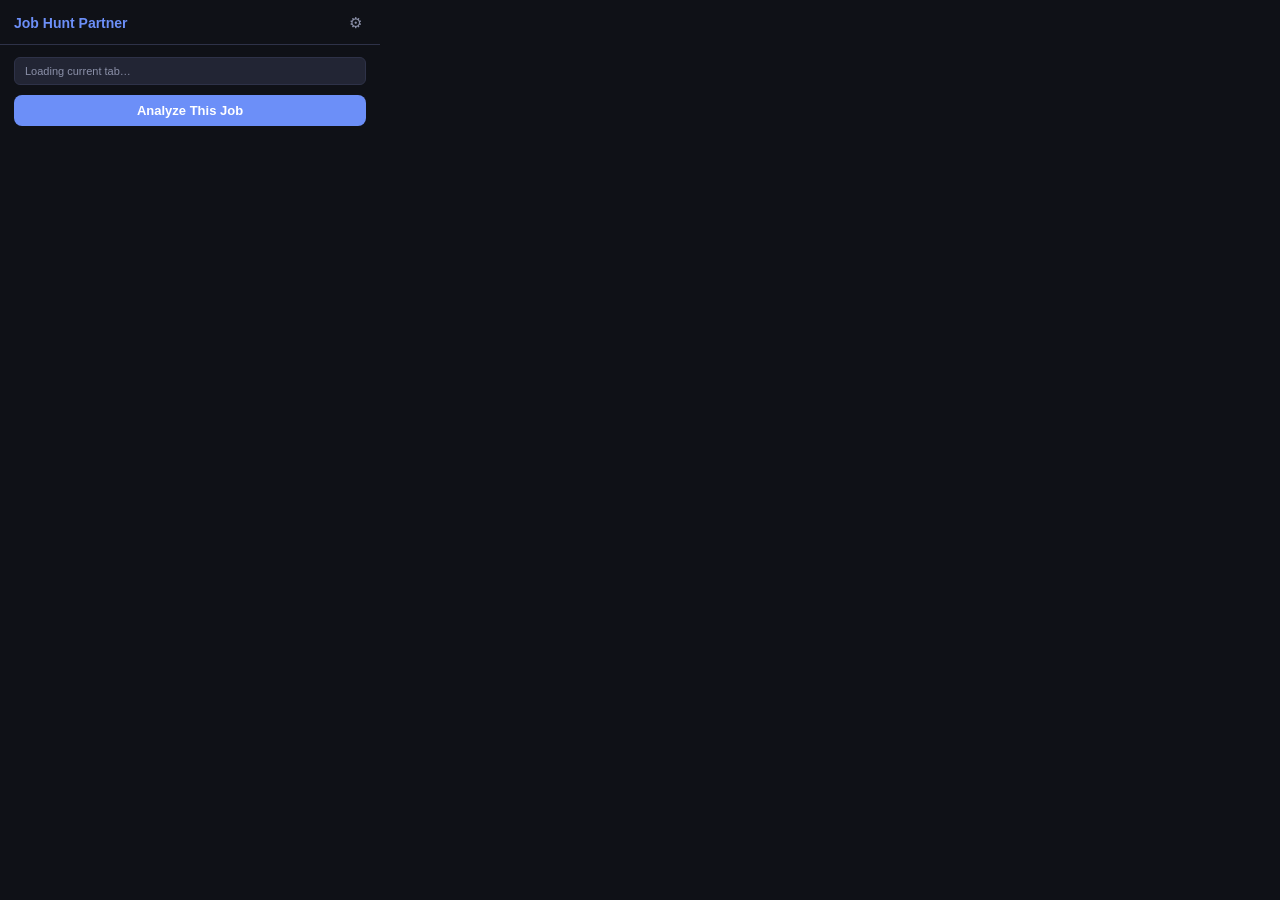
==== extension/popup.html @ c121ad41 "feat: browser extension + job analysis endpoint Extension (Chrome MV3): - Popup shows current tab UR" ====
<!DOCTYPE html>
<html lang="en">
<head>
  <meta charset="UTF-8" />
  <meta name="viewport" content="width=device-width, initial-scale=1.0" />
  <title>Job Hunt Partner</title>
  <link rel="stylesheet" href="popup.css" />
</head>
<body>
  <div id="app">

    <!-- Header -->
    <header>
      <span class="logo">Job Hunt Partner</span>
      <button id="btn-settings" class="icon-btn" title="Settings">⚙</button>
    </header>

    <!-- Settings panel (hidden by default) -->
    <div id="settings-panel" class="hidden">
      <label>Server URL</label>
      <input id="server-url" type="text" placeholder="http://143.198.134.85" />
      <button id="btn-save-settings" class="btn-primary btn-sm">Save</button>
    </div>

    <!-- Main -->
    <div id="main">
      <div id="url-bar">
        <span id="current-url" class="url-text">Loading current tab…</span>
      </div>

      <button id="btn-analyze" class="btn-primary btn-full">Analyze This Job</button>

      <!-- Loading -->
      <div id="loading" class="hidden">
        <div class="spinner"></div>
        <p id="loading-msg">Fetching job page…</p>
      </div>

      <!-- Error -->
      <div id="error-box" class="hidden">
        <p id="error-msg"></p>
      </div>

      <!-- Results -->
      <div id="results" class="hidden">

        <div class="result-header">
          <div>
            <div id="res-title" class="res-title"></div>
            <div id="res-company" class="res-company"></div>
          </div>
          <div id="fit-score" class="fit-badge">—</div>
        </div>

        <div id="res-summary" class="res-summary"></div>

        <div class="section">
          <div class="section-label green">✓ You bring</div>
          <ul id="res-strengths"></ul>
        </div>

        <div class="section" id="gaps-section">
          <div class="section-label red">△ Gaps / watch out</div>
          <ul id="res-gaps"></ul>
        </div>

        <div class="section">
          <div class="section-label blue">✍ Cover letter bullets</div>
          <ul id="res-bullets" class="bullets"></ul>
        </div>

        <div class="action-row">
          <button id="btn-save-board" class="btn-primary btn-sm">Save to Board</button>
          <button id="btn-apply-now" class="btn-secondary btn-sm">Open Job →</button>
          <span id="save-msg" class="save-msg"></span>
        </div>
      </div>
    </div>

  </div>
  <script src="popup.js"></script>
</body>
</html>
---- extension/popup.css ----
*, *::before, *::after { box-sizing: border-box; margin: 0; padding: 0; }

:root {
  --bg: #0f1117;
  --surface: #1a1d26;
  --surface2: #222534;
  --border: #2e3248;
  --accent: #6c8ff8;
  --text: #e2e4ef;
  --text-dim: #8b90a8;
  --green: #4caf82;
  --red: #e85a6a;
  --yellow: #e8b84b;
  --blue: #74c0fc;
  --radius: 8px;
  --font: -apple-system, BlinkMacSystemFont, "Segoe UI", sans-serif;
}

body {
  width: 380px;
  min-height: 120px;
  background: var(--bg);
  color: var(--text);
  font-family: var(--font);
  font-size: 13px;
}

header {
  display: flex;
  align-items: center;
  justify-content: space-between;
  padding: 12px 14px 10px;
  border-bottom: 1px solid var(--border);
}

.logo { font-weight: 600; color: var(--accent); font-size: 14px; }

.icon-btn {
  background: none;
  border: none;
  color: var(--text-dim);
  cursor: pointer;
  font-size: 15px;
  padding: 2px 4px;
  border-radius: 4px;
}
.icon-btn:hover { color: var(--text); background: var(--surface2); }

#settings-panel {
  padding: 12px 14px;
  border-bottom: 1px solid var(--border);
  background: var(--surface);
  display: flex;
  gap: 8px;
  align-items: center;
}
#settings-panel label { color: var(--text-dim); font-size: 12px; white-space: nowrap; }
#settings-panel input {
  flex: 1;
  background: var(--surface2);
  border: 1px solid var(--border);
  color: var(--text);
  padding: 5px 8px;
  border-radius: 6px;
  font-size: 12px;
  outline: none;
}
#settings-panel input:focus { border-color: var(--accent); }

#main { padding: 12px 14px; }

#url-bar {
  background: var(--surface2);
  border: 1px solid var(--border);
  border-radius: 6px;
  padding: 7px 10px;
  margin-bottom: 10px;
}
.url-text {
  color: var(--text-dim);
  font-size: 11px;
  display: block;
  white-space: nowrap;
  overflow: hidden;
  text-overflow: ellipsis;
}

.btn-primary {
  background: var(--accent);
  color: #fff;
  border: none;
  padding: 8px 16px;
  border-radius: var(--radius);
  cursor: pointer;
  font-size: 13px;
  font-weight: 600;
  transition: opacity 0.15s;
}
.btn-primary:hover { opacity: 0.85; }
.btn-primary:disabled { opacity: 0.4; cursor: default; }

.btn-secondary {
  background: var(--surface2);
  color: var(--text);
  border: 1px solid var(--border);
  padding: 6px 12px;
  border-radius: var(--radius);
  cursor: pointer;
  font-size: 12px;
  transition: border-color 0.15s;
}
.btn-secondary:hover { border-color: var(--accent); }

.btn-full { width: 100%; }
.btn-sm { padding: 5px 12px; font-size: 12px; }

/* Loading */
#loading {
  text-align: center;
  padding: 24px 0 16px;
}
.spinner {
  width: 28px; height: 28px;
  border: 3px solid var(--border);
  border-top-color: var(--accent);
  border-radius: 50%;
  animation: spin 0.7s linear infinite;
  margin: 0 auto 10px;
}
@keyframes spin { to { transform: rotate(360deg); } }
#loading-msg { color: var(--text-dim); font-size: 12px; }

/* Error */
#error-box {
  background: #2e1a1a;
  border: 1px solid #5a2a2a;
  border-radius: var(--radius);
  padding: 10px 12px;
  margin-top: 10px;
}
#error-msg { color: var(--red); font-size: 12px; }

/* Results */
#results { margin-top: 12px; }

.result-header {
  display: flex;
  justify-content: space-between;
  align-items: flex-start;
  margin-bottom: 10px;
}

.res-title { font-weight: 600; font-size: 14px; line-height: 1.3; }
.res-company { color: var(--text-dim); font-size: 12px; margin-top: 2px; }

.fit-badge {
  font-size: 18px;
  font-weight: 700;
  min-width: 48px;
  text-align: center;
  padding: 4px 8px;
  border-radius: 8px;
  background: var(--surface2);
  border: 2px solid var(--border);
  flex-shrink: 0;
}
.fit-high { border-color: var(--green); color: var(--green); }
.fit-mid  { border-color: var(--yellow); color: var(--yellow); }
.fit-low  { border-color: var(--red); color: var(--red); }

.res-summary {
  color: var(--text-dim);
  font-size: 12px;
  line-height: 1.5;
  margin-bottom: 12px;
  padding-bottom: 12px;
  border-bottom: 1px solid var(--border);
}

.section { margin-bottom: 12px; }
.section-label {
  font-size: 11px;
  font-weight: 600;
  text-transform: uppercase;
  letter-spacing: 0.05em;
  margin-bottom: 5px;
}
.section-label.green { color: var(--green); }
.section-label.red   { color: var(--red); }
.section-label.blue  { color: var(--blue); }

ul { list-style: none; padding: 0; }
ul li {
  font-size: 12px;
  line-height: 1.5;
  padding: 3px 0 3px 14px;
  position: relative;
  color: var(--text);
}
ul li::before {
  content: "•";
  position: absolute;
  left: 0;
  color: var(--text-dim);
}

.bullets li {
  background: var(--surface2);
  border-left: 2px solid var(--accent);
  padding: 5px 8px 5px 10px;
  margin-bottom: 4px;
  border-radius: 0 4px 4px 0;
  cursor: pointer;
}
.bullets li::before { display: none; }
.bullets li:hover { background: #2a2e44; }
.bullets li .copy-hint {
  display: block;
  font-size: 10px;
  color: var(--text-dim);
  margin-top: 2px;
}

.action-row {
  display: flex;
  gap: 8px;
  align-items: center;
  padding-top: 12px;
  border-top: 1px solid var(--border);
  margin-top: 4px;
}
.save-msg { font-size: 11px; color: var(--green); }

.hidden { display: none !important; }
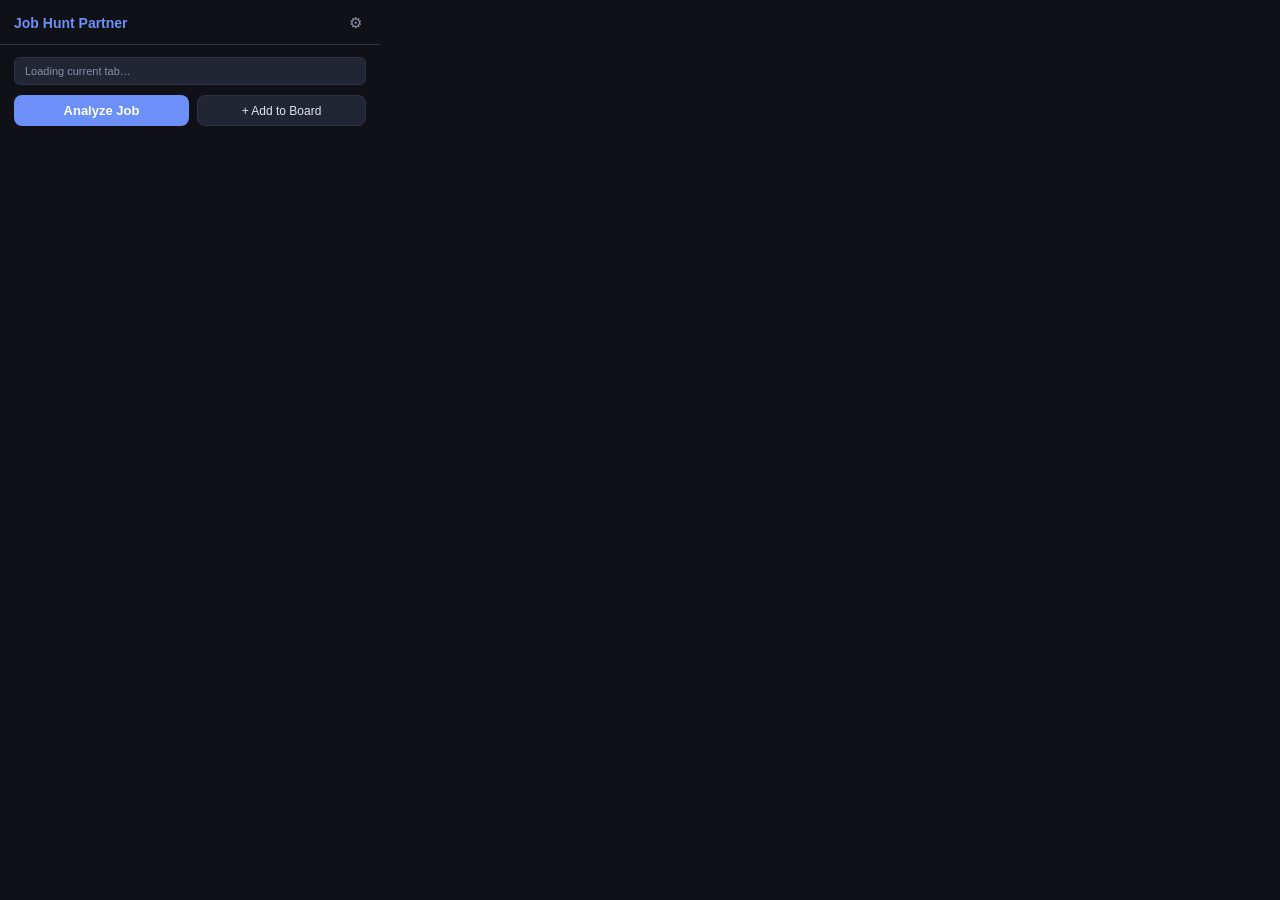
==== commit fd873e3c: "feat: extension quick-add button + fix fetch blocked pages - Add '+ Add to Board' button — no analys" ====
--- a/extension/popup.html
+++ b/extension/popup.html
@@ -9,31 +9,45 @@
 <body>
   <div id="app">
 
-    <!-- Header -->
     <header>
       <span class="logo">Job Hunt Partner</span>
       <button id="btn-settings" class="icon-btn" title="Settings">⚙</button>
     </header>
 
-    <!-- Settings panel (hidden by default) -->
     <div id="settings-panel" class="hidden">
       <label>Server URL</label>
       <input id="server-url" type="text" placeholder="http://143.198.134.85" />
       <button id="btn-save-settings" class="btn-primary btn-sm">Save</button>
     </div>
 
-    <!-- Main -->
     <div id="main">
       <div id="url-bar">
         <span id="current-url" class="url-text">Loading current tab…</span>
       </div>
 
-      <button id="btn-analyze" class="btn-primary btn-full">Analyze This Job</button>
+      <!-- Two action buttons -->
+      <div class="btn-row">
+        <button id="btn-analyze" class="btn-primary btn-half">Analyze Job</button>
+        <button id="btn-quick-add" class="btn-secondary btn-half">+ Add to Board</button>
+      </div>
+
+      <!-- Quick-add form -->
+      <div id="quick-add-form" class="hidden">
+        <input id="qa-title" type="text" placeholder="Job title" />
+        <input id="qa-company" type="text" placeholder="Company" />
+        <input id="qa-location" type="text" placeholder="Location (optional)" />
+        <input id="qa-level" type="text" placeholder="Level, e.g. Senior (optional)" />
+        <div class="btn-row" style="margin-top:8px">
+          <button id="qa-confirm" class="btn-primary btn-half">Save to Board</button>
+          <button id="qa-cancel" class="btn-secondary btn-half">Cancel</button>
+        </div>
+        <p id="qa-msg" class="save-msg" style="margin-top:6px"></p>
+      </div>
 
       <!-- Loading -->
       <div id="loading" class="hidden">
         <div class="spinner"></div>
-        <p id="loading-msg">Fetching job page…</p>
+        <p id="loading-msg">Reading page…</p>
       </div>
 
       <!-- Error -->
--- a/extension/popup.css
+++ b/extension/popup.css
@@ -114,6 +114,23 @@
 .btn-full { width: 100%; }
 .btn-sm { padding: 5px 12px; font-size: 12px; }
 
+.btn-row { display: flex; gap: 8px; margin-bottom: 10px; }
+.btn-half { flex: 1; }
+
+#quick-add-form { margin-bottom: 4px; }
+#quick-add-form input {
+  width: 100%;
+  background: var(--surface2);
+  border: 1px solid var(--border);
+  color: var(--text);
+  padding: 7px 10px;
+  border-radius: 6px;
+  font-size: 12px;
+  outline: none;
+  margin-bottom: 6px;
+}
+#quick-add-form input:focus { border-color: var(--accent); }
+
 /* Loading */
 #loading {
   text-align: center;
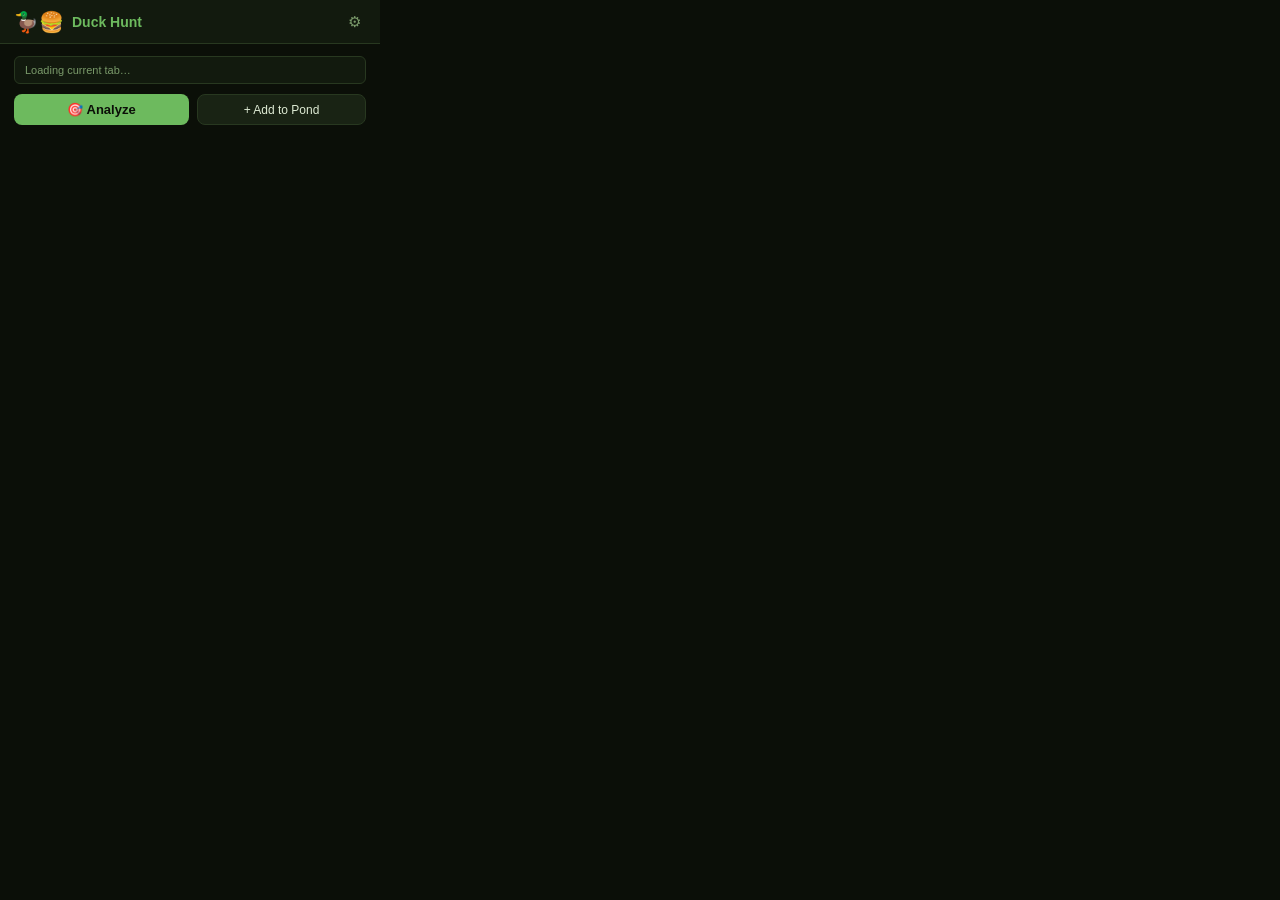
==== commit f3ccf9e5: "feat: rename to Duck Hunt, emoji mascot, forest green theme - Rename everything: "Job Hunt Partner" " ====
--- a/extension/popup.html
+++ b/extension/popup.html
@@ -3,14 +3,17 @@
 <head>
   <meta charset="UTF-8" />
   <meta name="viewport" content="width=device-width, initial-scale=1.0" />
-  <title>Job Hunt Partner</title>
+  <title>Duck Hunt</title>
   <link rel="stylesheet" href="popup.css" />
 </head>
 <body>
   <div id="app">
 
     <header>
-      <span class="logo">Job Hunt Partner</span>
+      <div style="display:flex;align-items:center;gap:8px">
+        <span style="font-size:20px;line-height:1">🦆🍔</span>
+        <span class="logo">Duck Hunt</span>
+      </div>
       <button id="btn-settings" class="icon-btn" title="Settings">⚙</button>
     </header>
 
@@ -27,8 +30,8 @@
 
       <!-- Two action buttons -->
       <div class="btn-row">
-        <button id="btn-analyze" class="btn-primary btn-half">Analyze Job</button>
-        <button id="btn-quick-add" class="btn-secondary btn-half">+ Add to Board</button>
+        <button id="btn-analyze" class="btn-primary btn-half">🎯 Analyze</button>
+        <button id="btn-quick-add" class="btn-secondary btn-half">+ Add to Pond</button>
       </div>
 
       <!-- Quick-add form -->
@@ -84,7 +87,7 @@
         </div>
 
         <div class="action-row">
-          <button id="btn-save-board" class="btn-primary btn-sm">Save to Board</button>
+          <button id="btn-save-board" class="btn-primary btn-sm">Add to Pond</button>
           <button id="btn-apply-now" class="btn-secondary btn-sm">Open Job →</button>
           <span id="save-msg" class="save-msg"></span>
         </div>
--- a/extension/popup.css
+++ b/extension/popup.css
@@ -1,18 +1,19 @@
 *, *::before, *::after { box-sizing: border-box; margin: 0; padding: 0; }
 
 :root {
-  --bg: #0f1117;
-  --surface: #1a1d26;
-  --surface2: #222534;
-  --border: #2e3248;
-  --accent: #6c8ff8;
-  --text: #e2e4ef;
-  --text-dim: #8b90a8;
-  --green: #4caf82;
-  --red: #e85a6a;
-  --yellow: #e8b84b;
-  --blue: #74c0fc;
-  --radius: 8px;
+  --bg:       #0b0f08;
+  --surface:  #121a0e;
+  --surface2: #192314;
+  --border:   #283820;
+  --accent:   #6dba5e;
+  --accent2:  #52a044;
+  --text:     #deebd4;
+  --text-dim: #7a9a6a;
+  --green:    #6dba5e;
+  --red:      #e85a6a;
+  --yellow:   #e8b84b;
+  --blue:     #74c0fc;
+  --radius:   8px;
   --font: -apple-system, BlinkMacSystemFont, "Segoe UI", sans-serif;
 }
 
@@ -29,20 +30,17 @@
   display: flex;
   align-items: center;
   justify-content: space-between;
-  padding: 12px 14px 10px;
+  padding: 11px 14px 10px;
   border-bottom: 1px solid var(--border);
+  background: var(--surface);
 }
 
-.logo { font-weight: 600; color: var(--accent); font-size: 14px; }
+.logo { font-weight: 700; color: var(--accent); font-size: 14px; }
 
 .icon-btn {
-  background: none;
-  border: none;
-  color: var(--text-dim);
-  cursor: pointer;
-  font-size: 15px;
-  padding: 2px 4px;
-  border-radius: 4px;
+  background: none; border: none;
+  color: var(--text-dim); cursor: pointer;
+  font-size: 15px; padding: 2px 5px; border-radius: 4px;
 }
 .icon-btn:hover { color: var(--text); background: var(--surface2); }
 
@@ -50,94 +48,64 @@
   padding: 12px 14px;
   border-bottom: 1px solid var(--border);
   background: var(--surface);
-  display: flex;
-  gap: 8px;
-  align-items: center;
+  display: flex; gap: 8px; align-items: center;
 }
 #settings-panel label { color: var(--text-dim); font-size: 12px; white-space: nowrap; }
 #settings-panel input {
-  flex: 1;
-  background: var(--surface2);
-  border: 1px solid var(--border);
-  color: var(--text);
-  padding: 5px 8px;
-  border-radius: 6px;
-  font-size: 12px;
-  outline: none;
+  flex: 1; background: var(--surface2);
+  border: 1px solid var(--border); color: var(--text);
+  padding: 5px 8px; border-radius: 6px; font-size: 12px; outline: none;
 }
 #settings-panel input:focus { border-color: var(--accent); }
 
 #main { padding: 12px 14px; }
 
 #url-bar {
-  background: var(--surface2);
+  background: var(--surface);
   border: 1px solid var(--border);
-  border-radius: 6px;
-  padding: 7px 10px;
-  margin-bottom: 10px;
+  border-radius: 6px; padding: 7px 10px; margin-bottom: 10px;
 }
 .url-text {
-  color: var(--text-dim);
-  font-size: 11px;
-  display: block;
-  white-space: nowrap;
-  overflow: hidden;
-  text-overflow: ellipsis;
+  color: var(--text-dim); font-size: 11px;
+  display: block; white-space: nowrap; overflow: hidden; text-overflow: ellipsis;
 }
 
 .btn-primary {
-  background: var(--accent);
-  color: #fff;
-  border: none;
-  padding: 8px 16px;
-  border-radius: var(--radius);
-  cursor: pointer;
-  font-size: 13px;
-  font-weight: 600;
-  transition: opacity 0.15s;
+  background: var(--accent); color: #0b0f08;
+  border: none; padding: 8px 16px;
+  border-radius: var(--radius); cursor: pointer;
+  font-size: 13px; font-weight: 700;
+  transition: background 0.15s;
 }
-.btn-primary:hover { opacity: 0.85; }
+.btn-primary:hover { background: var(--accent2); }
 .btn-primary:disabled { opacity: 0.4; cursor: default; }
 
 .btn-secondary {
-  background: var(--surface2);
-  color: var(--text);
+  background: var(--surface2); color: var(--text);
   border: 1px solid var(--border);
-  padding: 6px 12px;
-  border-radius: var(--radius);
-  cursor: pointer;
-  font-size: 12px;
+  padding: 6px 12px; border-radius: var(--radius);
+  cursor: pointer; font-size: 12px;
   transition: border-color 0.15s;
 }
 .btn-secondary:hover { border-color: var(--accent); }
 
 .btn-full { width: 100%; }
 .btn-sm { padding: 5px 12px; font-size: 12px; }
-
 .btn-row { display: flex; gap: 8px; margin-bottom: 10px; }
 .btn-half { flex: 1; }
 
 #quick-add-form { margin-bottom: 4px; }
 #quick-add-form input {
-  width: 100%;
-  background: var(--surface2);
-  border: 1px solid var(--border);
-  color: var(--text);
-  padding: 7px 10px;
-  border-radius: 6px;
-  font-size: 12px;
-  outline: none;
-  margin-bottom: 6px;
+  width: 100%; background: var(--surface);
+  border: 1px solid var(--border); color: var(--text);
+  padding: 7px 10px; border-radius: 6px; font-size: 12px; outline: none; margin-bottom: 6px;
 }
 #quick-add-form input:focus { border-color: var(--accent); }
 
 /* Loading */
-#loading {
-  text-align: center;
-  padding: 24px 0 16px;
-}
+#loading { text-align: center; padding: 24px 0 16px; }
 .spinner {
-  width: 28px; height: 28px;
+  width: 26px; height: 26px;
   border: 3px solid var(--border);
   border-top-color: var(--accent);
   border-radius: 50%;
@@ -149,11 +117,8 @@
 
 /* Error */
 #error-box {
-  background: #2e1a1a;
-  border: 1px solid #5a2a2a;
-  border-radius: var(--radius);
-  padding: 10px 12px;
-  margin-top: 10px;
+  background: #1e0a0a; border: 1px solid #4a1a1a;
+  border-radius: var(--radius); padding: 10px 12px; margin-top: 10px;
 }
 #error-msg { color: var(--red); font-size: 12px; }
 
@@ -161,46 +126,33 @@
 #results { margin-top: 12px; }
 
 .result-header {
-  display: flex;
-  justify-content: space-between;
-  align-items: flex-start;
-  margin-bottom: 10px;
+  display: flex; justify-content: space-between;
+  align-items: flex-start; margin-bottom: 10px;
 }
-
 .res-title { font-weight: 600; font-size: 14px; line-height: 1.3; }
 .res-company { color: var(--text-dim); font-size: 12px; margin-top: 2px; }
 
 .fit-badge {
-  font-size: 18px;
-  font-weight: 700;
-  min-width: 48px;
-  text-align: center;
-  padding: 4px 8px;
-  border-radius: 8px;
-  background: var(--surface2);
-  border: 2px solid var(--border);
+  font-size: 18px; font-weight: 700;
+  min-width: 48px; text-align: center;
+  padding: 4px 8px; border-radius: 8px;
+  background: var(--surface2); border: 2px solid var(--border);
   flex-shrink: 0;
 }
-.fit-high { border-color: var(--green); color: var(--green); }
+.fit-high { border-color: var(--green);  color: var(--green); }
 .fit-mid  { border-color: var(--yellow); color: var(--yellow); }
-.fit-low  { border-color: var(--red); color: var(--red); }
+.fit-low  { border-color: var(--red);    color: var(--red); }
 
 .res-summary {
-  color: var(--text-dim);
-  font-size: 12px;
-  line-height: 1.5;
-  margin-bottom: 12px;
-  padding-bottom: 12px;
+  color: var(--text-dim); font-size: 12px; line-height: 1.6;
+  margin-bottom: 12px; padding-bottom: 12px;
   border-bottom: 1px solid var(--border);
 }
 
 .section { margin-bottom: 12px; }
 .section-label {
-  font-size: 11px;
-  font-weight: 600;
-  text-transform: uppercase;
-  letter-spacing: 0.05em;
-  margin-bottom: 5px;
+  font-size: 11px; font-weight: 700;
+  text-transform: uppercase; letter-spacing: 0.06em; margin-bottom: 5px;
 }
 .section-label.green { color: var(--green); }
 .section-label.red   { color: var(--red); }
@@ -208,43 +160,24 @@
 
 ul { list-style: none; padding: 0; }
 ul li {
-  font-size: 12px;
-  line-height: 1.5;
-  padding: 3px 0 3px 14px;
-  position: relative;
-  color: var(--text);
+  font-size: 12px; line-height: 1.5;
+  padding: 3px 0 3px 14px; position: relative; color: var(--text);
 }
-ul li::before {
-  content: "•";
-  position: absolute;
-  left: 0;
-  color: var(--text-dim);
-}
+ul li::before { content: "•"; position: absolute; left: 0; color: var(--text-dim); }
 
 .bullets li {
-  background: var(--surface2);
+  background: var(--surface);
   border-left: 2px solid var(--accent);
   padding: 5px 8px 5px 10px;
-  margin-bottom: 4px;
-  border-radius: 0 4px 4px 0;
-  cursor: pointer;
+  margin-bottom: 4px; border-radius: 0 4px 4px 0; cursor: pointer;
 }
 .bullets li::before { display: none; }
-.bullets li:hover { background: #2a2e44; }
-.bullets li .copy-hint {
-  display: block;
-  font-size: 10px;
-  color: var(--text-dim);
-  margin-top: 2px;
-}
+.bullets li:hover { background: var(--surface2); }
+.bullets li .copy-hint { display: block; font-size: 10px; color: var(--text-dim); margin-top: 2px; }
 
 .action-row {
-  display: flex;
-  gap: 8px;
-  align-items: center;
-  padding-top: 12px;
-  border-top: 1px solid var(--border);
-  margin-top: 4px;
+  display: flex; gap: 8px; align-items: center;
+  padding-top: 12px; border-top: 1px solid var(--border); margin-top: 4px;
 }
 .save-msg { font-size: 11px; color: var(--green); }
 
